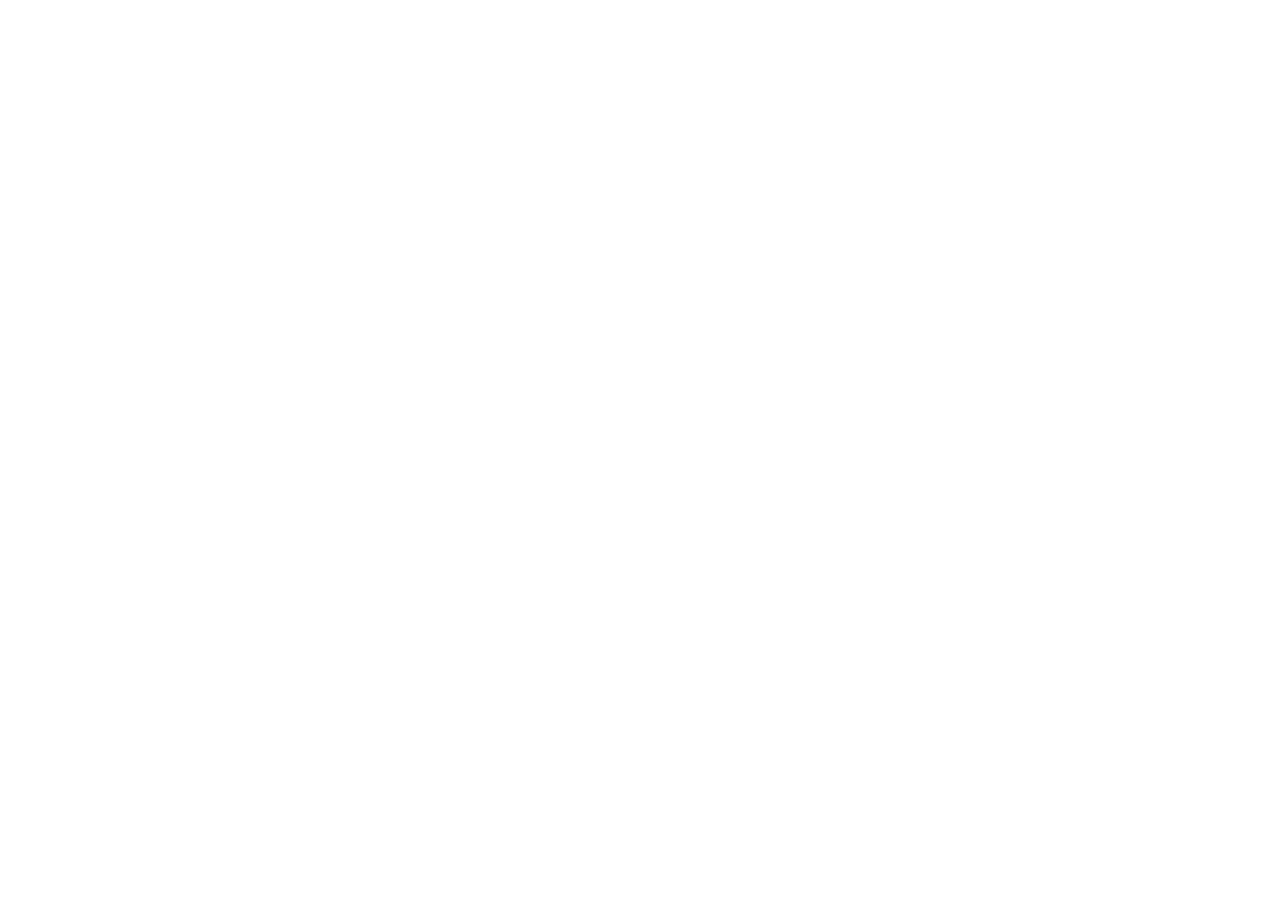
==== Midia Audio Video/index.html @ c3ed7b86 "Create index.html" ====
<!DOCTYPE html>
<html lang="pt-br ">
<head>
    <meta charset="UTF-8">
    <meta http-equiv="X-UA-Compatible" content="IE=edge">
    <meta name="viewport" content="width=device-width, initial-scale=1.0">
    <title>Document</title>
</head>
<body>
    
</body>
</html>
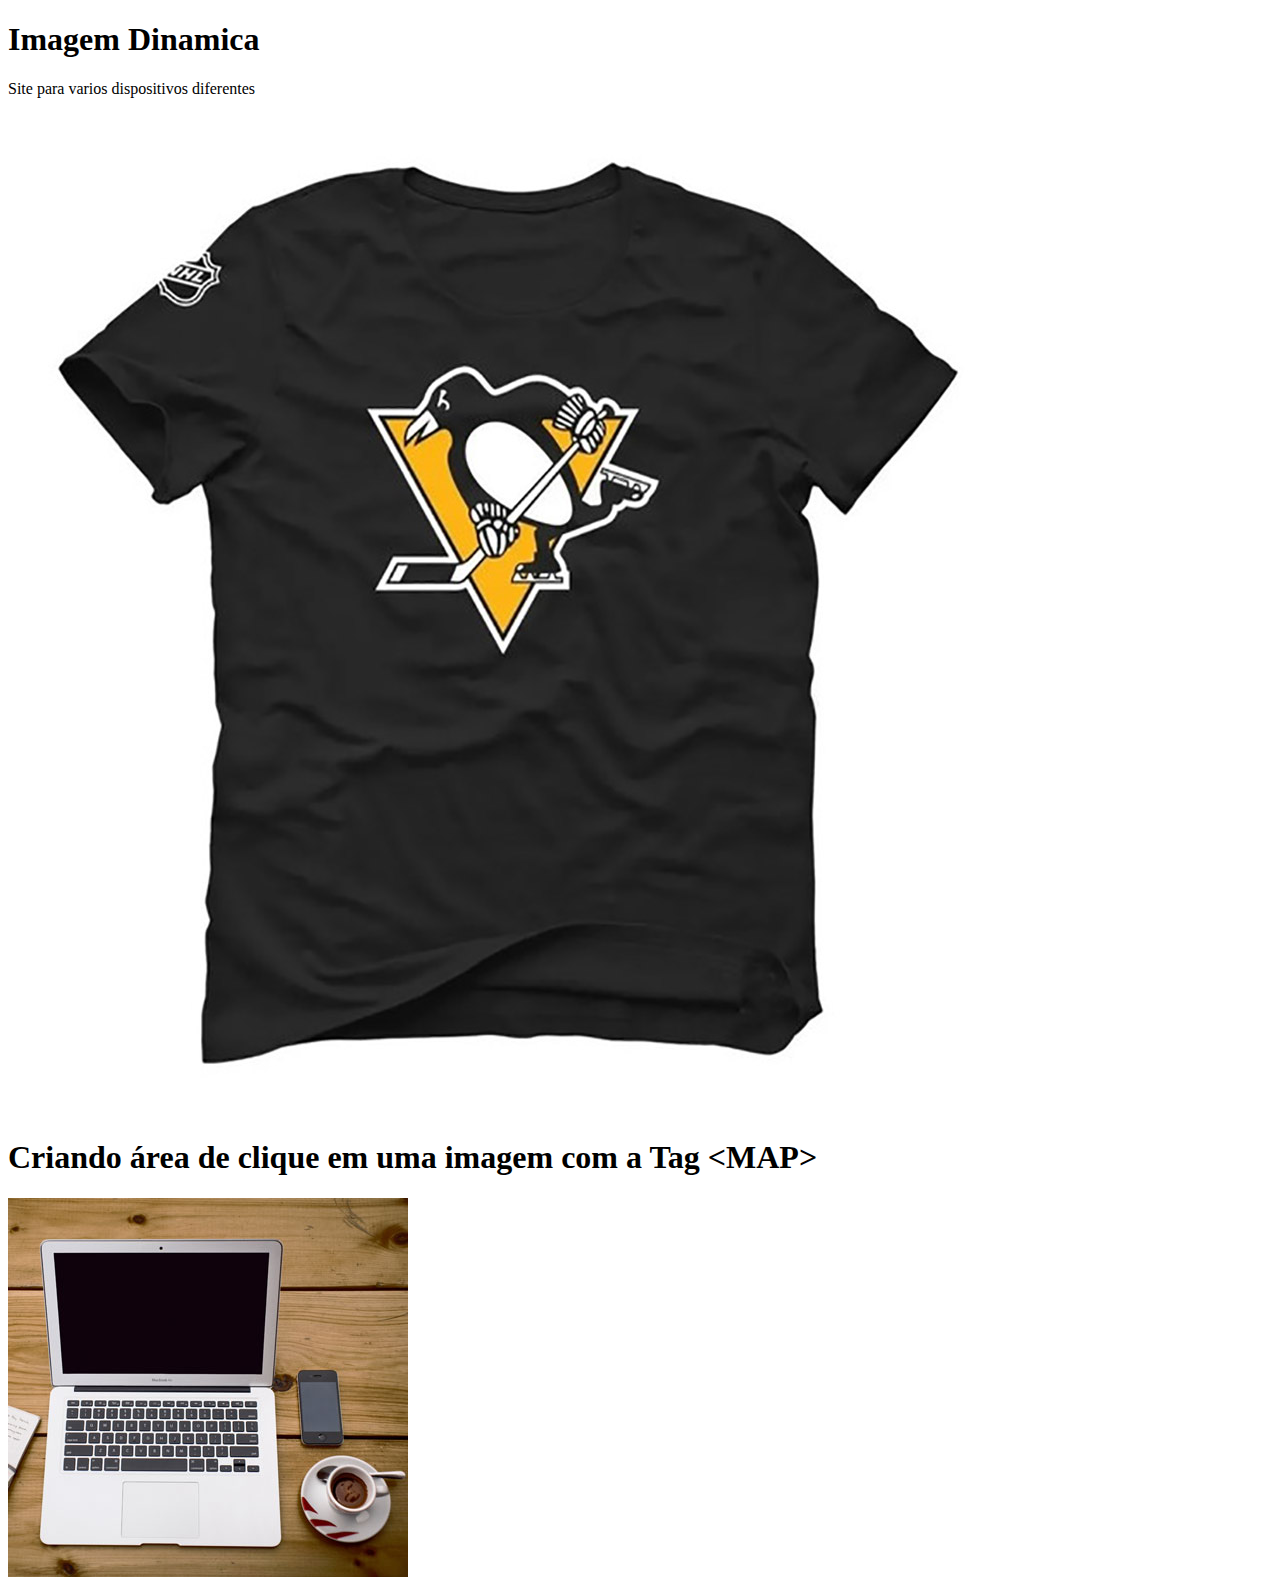
==== commit 1a644564: "midia imagem 11/04" ====
--- a/Midia Audio Video/index.html
+++ b/Midia Audio Video/index.html
@@ -1,12 +1,27 @@
 <!DOCTYPE html>
-<html lang="pt-br ">
+<html lang="pt-br">
 <head>
     <meta charset="UTF-8">
-    <meta http-equiv="X-UA-Compatible" content="IE=edge">
     <meta name="viewport" content="width=device-width, initial-scale=1.0">
-    <title>Document</title>
+    <title>Midias em HTML5</title>
 </head>
 <body>
-    
+    <h1>Imagem Dinamica</h1>
+    <p>Site para varios dispositivos diferentes</p>
+    <picture>
+        <source media="(max-width:750px)"
+        srcset="Img/foto-p.jpg" type="image/jpg">
+        <source media="(max-wifth: 1050px)"
+        srcset= "Img/foto-m.jpg" type="image/jpg">
+        <img src="Img/foto-g.jpg" alt="Imagem
+        Flexível">
+    </picture>
+
+    <h1>Criando área de clique em uma imagem com a Tag &lt;MAP&gt;</h1>
+    <img src="Img/workplace.jpg" alt="Mesa de Tabalho"
+    usemap="#workmap">
+    <map name="workmap">
+
+    </map>
 </body>
 </html>